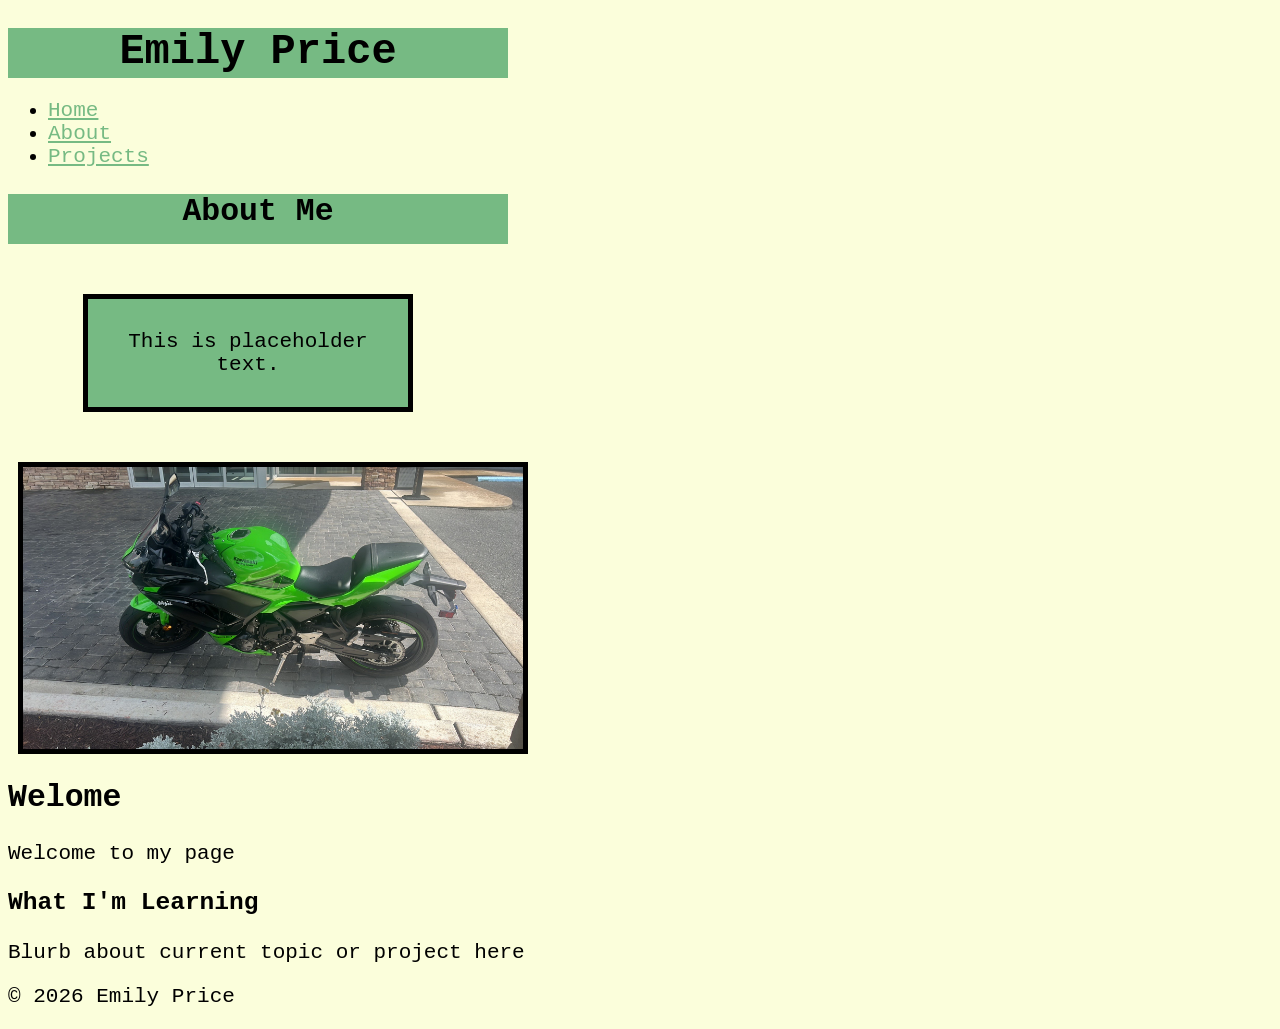
==== index.html @ bfb73e42 "fixing importing errors" ====
<!DOCTYPE html>
<html lang="en">
<head>
    <meta charset="UTF-8">
    <meta name="viewport" content="width=device-width, initial-scale=1.0">
    <title>Document</title>
    <link rel="stylesheet" href="style.css">
</head>
<body>
    <header>

        <div class="header-1">
          <h1>Emily Price</h1>
        </div>

    </header>
    <nav>
        <ul>
            <li><a href="index.html">Home</a></li>
            <li><a href="about.html">About</a></li>
            <li><a href="projects.html">Projects</a></li>
        </ul>
    </nav>
    <main>
        <section>

            <div class="header-2">
              <h2>About Me</h2>
            </div>

            <div class="paragraph-1">
              <p>This is placeholder text.</p>
            </div>
        

        <div id="image">
          <img
              src="wasabi.jpg"
              alt="A green Kawasaki Ninja 650 motorcycle"
              width="500">
        </div>
        <section>
            <h2>Welome</h2>
                <p>Welcome to my page</p>
            <h3>What I'm Learning</h3>
                <p>Blurb about current topic or project here</p>
        </section>
    </main>
    <footer>
        <p>&copy; 2026 Emily Price</p>
    </footer>
</body>
</html>
---- style.css ----
body {
background-color: #fbfedb;
font-size: 21px;
color:black;
font-family:'Courier New', Courier, monospace;
}
.paragraph-1 {
  background-color:#76ba83;
  width: 300px;
  margin: 50px;
  margin-left: 75px;
  border-width: 5px;
  border-color:black;
  border-style:solid;
  padding: 10px;
  text-align:center;

}
.header-1 {
    background-color:#76ba83;
    width:500px;
    height:50px;
    text-align:center;
}
.header-2 {
    background-color:#76ba83;
    width:500px;
    height:50px;
    text-align: center;
}
.header-3 {
    background-color:#76ba83;
    width:500px;
    height:50px;
    text-align: center;
}
a:link {
    color:#76ba83;
}
a:visited {
    color:#366940;
}
a:hover {
    color:#a4e4b0
}
a:active {
    color:#38b34e
}
#image {
   width:500px;
   height:282px;
   margin:10px;
   border-style: solid;
   border-color: black;
   border-width: 5px;
   
}
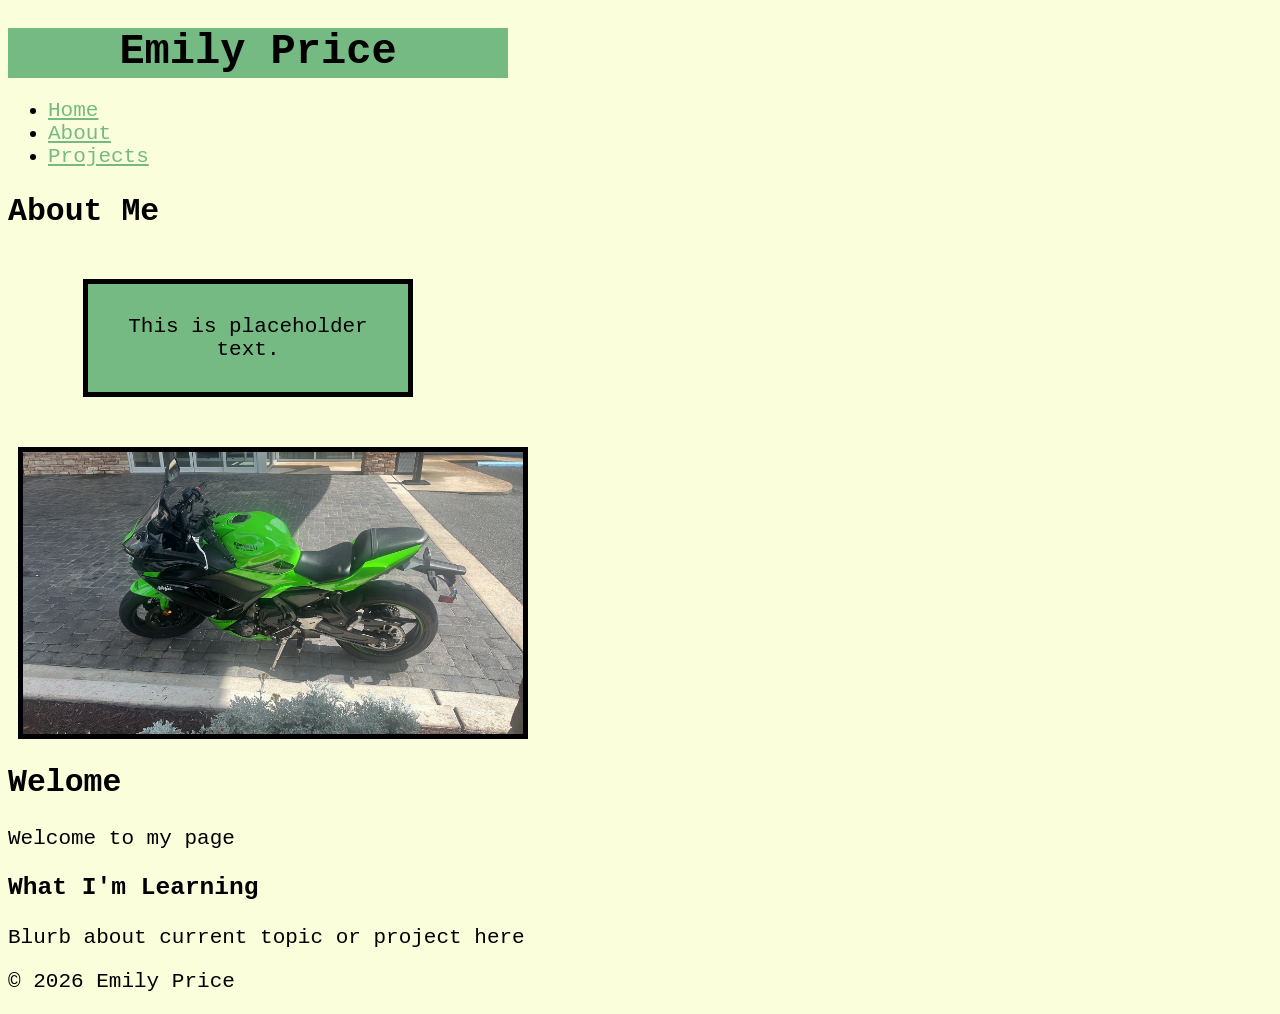
==== commit 7563bf16: "Add class to navigation list element" ====
--- a/index.html
+++ b/index.html
@@ -15,11 +15,11 @@
 
     </header>
     <nav>
-        <ul>
+        <ul class="nav-list">
             <li><a href="index.html">Home</a></li>
             <li><a href="about.html">About</a></li>
             <li><a href="projects.html">Projects</a></li>
-        </ul>
+        </ul class="nav-list>
     </nav>
     <main>
         <section>
@@ -50,4 +50,4 @@
         <p>&copy; 2026 Emily Price</p>
     </footer>
 </body>
-</html>+</html>
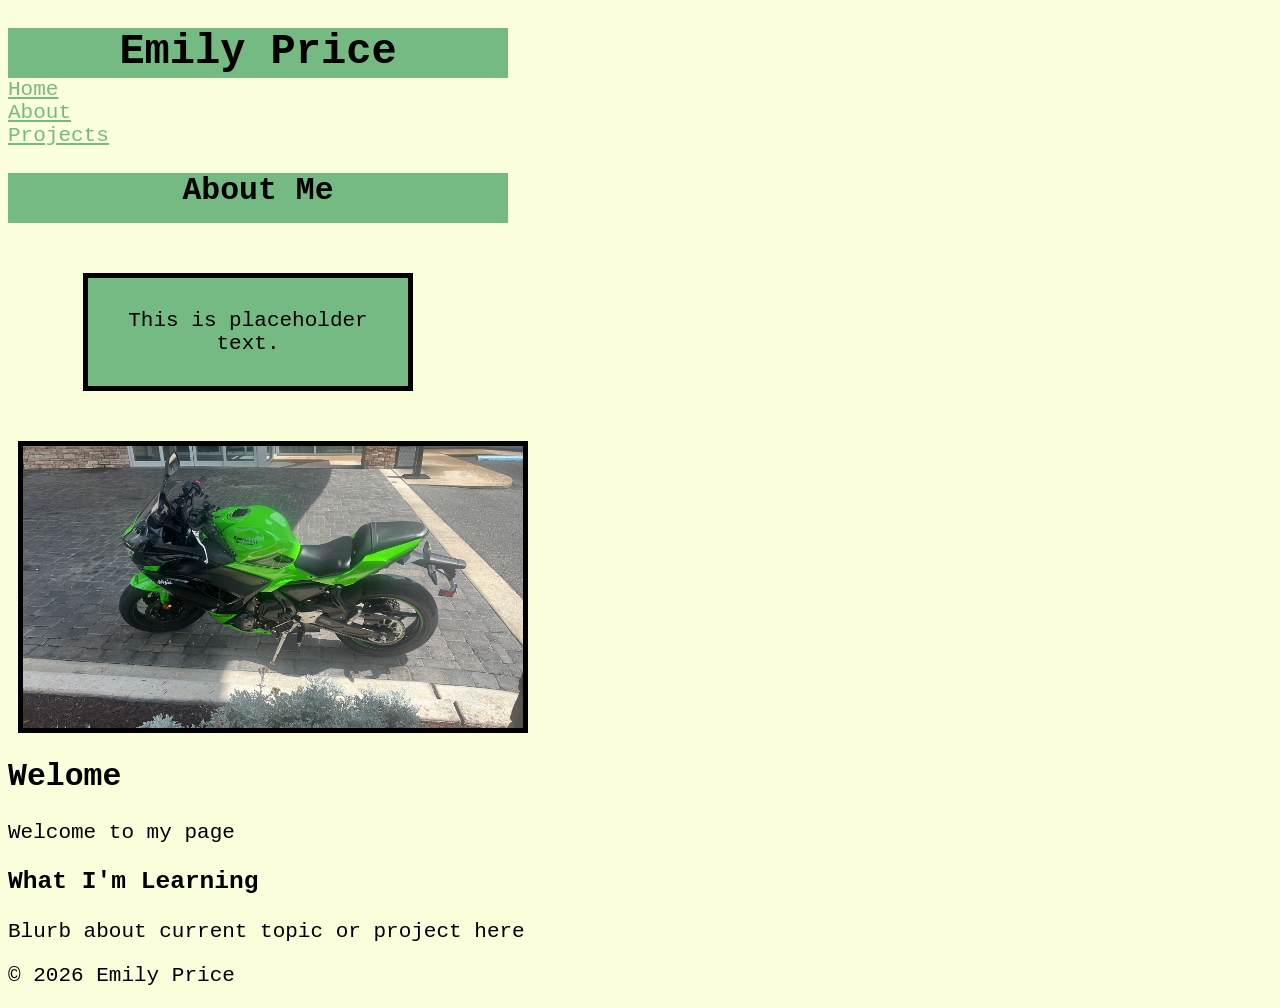
==== commit 5e3c9aa0: "Fix closing tag for navigation list in index.html" ====
--- a/index.html
+++ b/index.html
@@ -19,7 +19,7 @@
             <li><a href="index.html">Home</a></li>
             <li><a href="about.html">About</a></li>
             <li><a href="projects.html">Projects</a></li>
-        </ul class="nav-list>
+        </ul>
     </nav>
     <main>
         <section>
--- a/style.css
+++ b/style.css
@@ -54,4 +54,9 @@
    border-color: black;
    border-width: 5px;
    
-}+}
+.nav-list {
+  margin: 0;
+  padding: 0;
+  list-style: none;
+}
